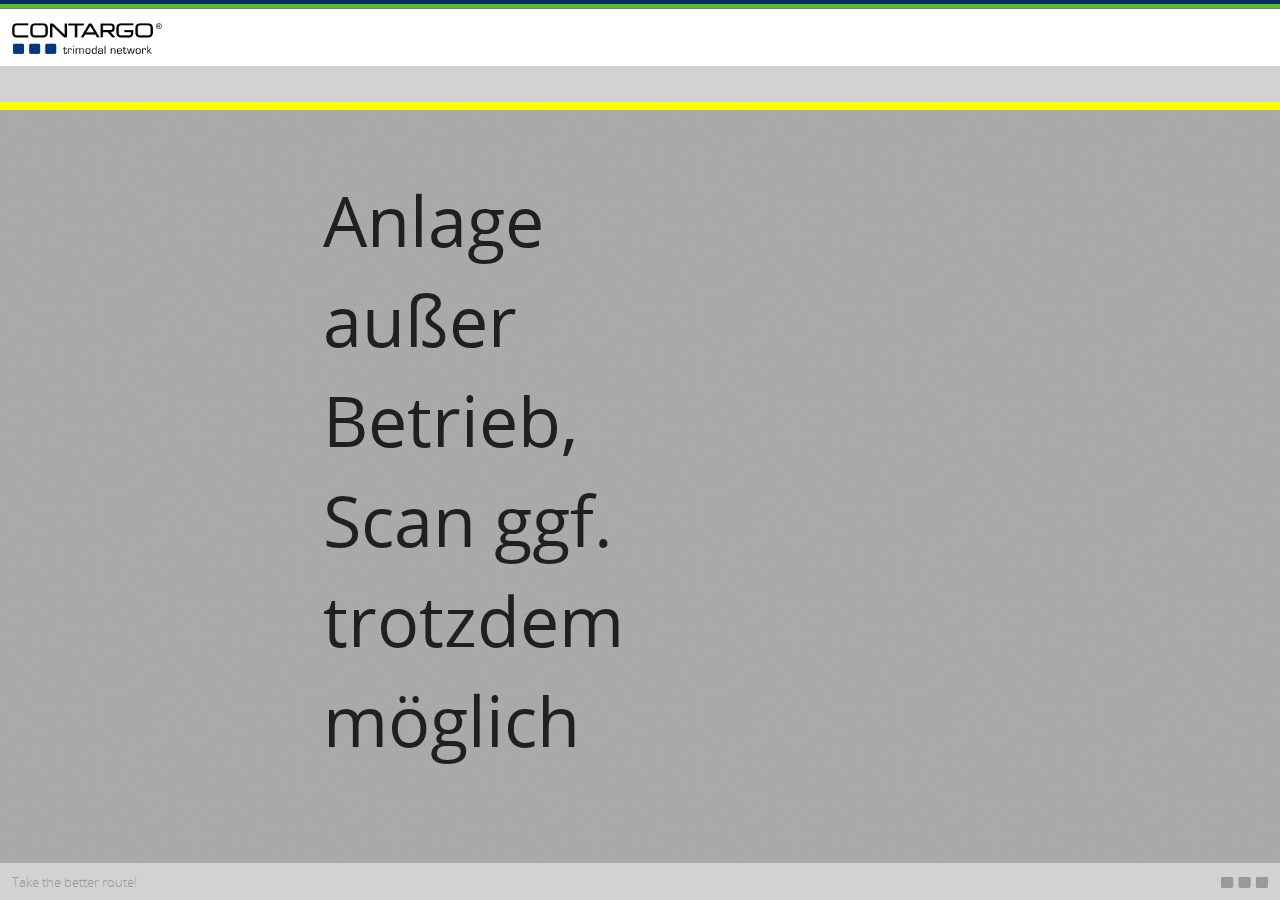
==== pkg/trafficlights/staticAssets/index.html @ 21bdbd54 "Initial" ====
<!DOCTYPE html>
<html class="ctgo-layout "><head>
    <meta http-equiv="content-type" content="text/html; charset=UTF-8">
    <meta charset="UTF-8">
    <meta http-equiv="x-ua-compatible" content="ie=edge">
    <meta name="viewport" content="width=device-width, initial-scale=1.0, user-scalable=no">
    <link rel="shortcut icon" type="image/x-icon" href="https://login.contargo.net/auth/resources/4.8.3.final/login/cola-prod/img/mycola-favicon.ico">
    <title>Contargo® COLA Traffic Lights</title>
    <style>html.ctgo-layout{height:100%}.ctgo-layout-body{display:table;width:100%;height:100%}.ctgo-layout-main{display:table-row;height:100%}.ctgo-layout-footer{display:table-row;height:1px}.ctgo-header{font-size:15px;background:#fff;-moz-box-shadow:inset 0 4px #002f5c,inset 0 8px #66b630,inset 0 9px rgba(59,92,36,.7);-webkit-box-shadow:inset 0 4px #002f5c,inset 0 8px #66b630,inset 0 9px rgba(59,92,36,.7);-o-box-shadow:inset 0 4px #002f5c,inset 0 8px #66b630,inset 0 9px rgba(59,92,36,.7);box-shadow:inset 0 4px #002f5c,inset 0 8px #66b630,inset 0 9px rgba(59,92,36,.7);padding-top:23px}.ctgo-header a{color:#00a7ce}.ctgo-header a:active,.ctgo-header a:hover{color:#07d0ff}.ctgo-logo{margin:0;padding:0;display:inline-block;width:150px;height:31px;color:transparent!important;text-decoration-color:transparent!important;background-image:url(files/ctgo-logo.png);text-indent:100%;white-space:nowrap;overflow:hidden}@media only screen and (-webkit-min-device-pixel-ratio:1.3),only screen and (min--moz-device-pixel-ratio:1.3),only screen and (-o-min-device-pixel-ratio:1.3 / 1),only screen and (min-resolution:125dpi),only screen and (min-resolution:1.3dppx){.ctgo-logo{background-image:url(/auth/resources/4.8.3.final/login/cola-prod/img/ctgo-logo_2x.png);background-size:150px 31px}}.ctgo-header>.ctgo-logo{margin-left:12px;margin-bottom:12px}.ctgo-subnav{color:#fff;background-color:#616163;display:none;margin:0;padding:0;height:36px;line-height:36px;font-size:13px}.ctgo-subnav.light{color:#000;background:#d2d2d3}.ctgo-subnav:after{content:"";display:table;clear:both}.ctgo-subnav .ctgo-nav--items{list-style:none;padding:0;margin:0}.ctgo-subnav .ctgo-nav--items>.ctgo-nav--item{line-height:36px;float:left;margin-right:8px;font-weight:300;text-transform:uppercase}.ctgo-subnav .ctgo-nav--items>.ctgo-nav--item.pull-right:first-child,.ctgo-subnav .ctgo-nav--items>.ctgo-nav--item:last-child{margin-right:0}.ctgo-subnav .ctgo-nav--items>.ctgo-nav--item.pull-right{margin-right:0;margin-left:8px}.ctgo-subnav .ctgo-nav--items>.ctgo-nav--item>a{padding:0 0 7.5px;color:rgba(255,255,255,.5);text-decoration:none}.ctgo-subnav .ctgo-nav--items>.ctgo-nav--item>a:focus,.ctgo-subnav .ctgo-nav--items>.ctgo-nav--item>a:hover{color:#fff}.ctgo-subnav .ctgo-nav--items>.ctgo-nav--item.is-active>a{font-size:14px;color:#fff;font-weight:600}.ctgo-subnav .ctgo-nav--items.pull-right{display:none}.ctgo-subnav.light .ctgo-nav--items>.ctgo-nav--item{font-weight:400}.ctgo-subnav.light .ctgo-nav--items>.ctgo-nav--item>a{color:rgba(0,0,0,.4)}.ctgo-subnav.light .ctgo-nav--items>.ctgo-nav--item.is-active>a,.ctgo-subnav.light .ctgo-nav--items>.ctgo-nav--item>a:focus,.ctgo-subnav.light .ctgo-nav--items>.ctgo-nav--item>a:hover{color:#000}@media (min-width:768px){.ctgo-subnav{display:block}}
    </style>
    <style>
        .wrapper {
            display: grid;
            grid-template-columns: repeat(4, 1fr);
            gap: 10px;
            grid-auto-rows: 200px;
            grid-template-areas:
    ". a a ."
    ". a a .";
        }
        .item {
            font-size: 70px;
            height: 40%;
            align-self: center;
            justify-self: center;
        }
        .indicator {
            height:1%;
            width: 100%;
            display:block;
            background-color: #4b4b4d;
        }
    </style>


</head>

<body class="ctgo-layout-body">

<header class="ctgo-header">
    <nav class="ctgo-nav">
        <div class="container-fluid">
            <a href="https://www.contargo.net/" class="ctgo-logo"><h1>Contargo ® <small>trimodal network</small></h1></a>
        </div>
    </nav>
</header>

<nav class="ctgo-subnav light">
    <div class="container">
    </div>
</nav>

<main class="ctgo-layout-main">
    <div class="indicator"></div>
    <div class="wrapper" >
        <div></div>
        <div class="item">
            <p class="text"></p>
            
        </div>
        <div class="item">
            <img src="stop.svg" height=50% id="symbol">
        </div>
    </div>


</main>

<footer class="ctgo-layout-footer">
    <div class="ctgo-footer light">
        <small>Take the better route!</small>
        <a href="#"><img src="files/ctgo-footer.svg"></a>
    </div>
</footer>

<link rel="stylesheet" href="files/contargo-open-sans.css" media="all" onload="if(media!='all')media='all'">
<link rel="stylesheet" href="files/contargo-bootstrap-theme-light.css">
<link rel="stylesheet" href="files/contargo-cola-starter.css">
<link rel="stylesheet" href="files/contargo-font-awesome.css" media="all" onload="if(media!='all')media='all'">

<link rel="stylesheet" href="files/style-v041.css">

<script src="files/jquery.js"></script>
<script src="files/bootstrap.js"></script>

<script src="files/script.js"></script>

<script>
    let online = true;
    let fsmState = 'idle';

    function timeOutToIdle(timeout) {
        setTimeout(() => {
            fsmState = 'idle';
            onEnterIdle();
        }, timeout * 1000);
    }

    function changeSymbol(newImage) {
        document.getElementById('symbol').src=newImage;
    }

    function setTextBackgroundAndSymbol(text, color, symbol) {
        $('.text').text(text);
        $('.indicator').css('background-color', color);
        changeSymbol(symbol);
    }
    
    function setTextBackgroundWithNoSymbol(text, color) {
        setTextBackgroundAndSymbol(text, color, '');
    }
    
    function onEnterError(errorMessage) {
        timeOutToIdle(7);
        switch(errorMessage) {
            case 'net.contargo.gatecontrol.validation.failure.maxnumberoftrucksreached':
                return setTextBackgroundAndSymbol('Terminal voll', 'orange', 'stau.svg');
            case 'net.contargo.gatecontrol.validation.failure.permissionnotfound':
                return setTextBackgroundAndSymbol('Zufahrtsberechtigung nicht gefunden', 'red', 'entry_forbidden.svg')
            case 'net.contargo.gatecontrol.validation.failure.handlingnotfinished':
                return setTextBackgroundAndSymbol('Warte auf Ausfahrtsgenehmigung, bitte versuchen sie es in wenigen Sekunden erneut', 'yellow', 'stop.svg');
            default:
                return setTextBackgroundAndSymbol('Unbekannter Fehler, bitte klingeln und Personal informieren!', 'red', 'stop.svg')
        }
    }

    function onEnterIdle() {
        setTextBackgroundWithNoSymbol('Bitte Zufahrtsberechtigung scannen', 'green');
    }

    function onEnterOk() {
        timeOutToIdle(7);
        setTextBackgroundAndSymbol('Zufahrt genehmigt. Schranke wird geöffnet...', 'lightGreen', 'einfahren.svg');
    }

    function fsm(data) {
        const event = data.FsmState;
        const errorMessage = data.ErrorMessage;
        switch(fsmState) {
            case 'idle':
                if(event === 'error') {
                    fsmState = 'error';
                    onEnterError(errorMessage);
                }
                if (event === 'gating') {
                    fsmState = 'ok';
                    onEnterOk();
                }
                break;
            case 'error':
                if(event === 'gating') {
                    fsmState = 'ok';
                    onEnterOk();
                }

                break;
            case 'ok':
                break;
        }
    }

    function enterRabbitOffline() {
        setTextBackgroundWithNoSymbol('Anlage ist außer Betrieb', 'red');
    } 
    
    function enterRabbitOnline() {
        onEnterIdle();
    }

    function enterTrafficLightOffline() {
        setTextBackgroundWithNoSymbol('Anlage außer Betrieb, Scan ggf. trotzdem möglich', 'yellow');
        online = false 
    }
    
    function enterTrafficLightOnline() {
        window.location.reload()
    }
    
    function connect(onMessageCb, connErrorCounter) {
        connErrorCounter = connErrorCounter || 0;
        websocketConnection = new WebSocket('ws://localhost:8080/echo');
        websocketConnection.onclose = () => {
            if(online) {
                enterTrafficLightOffline()
            }
            if (connErrorCounter < 10) {
                connErrorCounter++;
            }
            websocketConnection = null;
            setTimeout(() => {
                console.log('retry in ' + connErrorCounter);
                connect(onMessageCb, connErrorCounter);
            }, 1000 * connErrorCounter);
        };
        websocketConnection.onmessage = onMessageCb;
        websocketConnection.onerror = () => {
            websocketConnection.close();
        };
        websocketConnection.onopen = () => {
            if(!online) {
                enterTrafficLightOnline()
            }
            fsmState = 'idle';
            onEnterIdle();
        };
    }


    function recognizeMsg(data, onlineMessageCB, fsmCallback) {
        if(typeof data.IsOnline == 'boolean'){
            onlineMessageCB(data);
        } else {
            fsmCallback(data);
        }
    }
    
    function handleOnlineMsg(data) {
        if (data.IsOnline === true) {
            if (!online) {
                enterRabbitOnline();
                online = true;
            }
        } else if (data.IsOnline === false) {
            if (online) {
                enterRabbitOffline();
                online = false;
            }
        }
    }
    
    window.addEventListener('load', function () {
        connect(evt => {
            const data = JSON.parse(evt.data);
            recognizeMsg(data, data => handleOnlineMsg(data), data => fsm(data));
        });

    });
</script>




</body></html>
---- pkg/trafficlights/staticAssets/files/contargo-open-sans.css ----
@font-face{font-family:'Open Sans';src:url(../fonts/open-sans/light/opensans-light-webfont.eot);src:url(../fonts/open-sans/light/opensans-light-webfont.eot?#iefix) format("embedded-opentype"),url(../fonts/open-sans/light/opensans-light-webfont.woff) format("woff"),url(../fonts/open-sans/light/opensans-light-webfont.ttf) format("truetype"),url(../fonts/open-sans/light/opensans-light-webfont.svg#OpenSansLight) format("svg");font-weight:300;font-style:normal}@font-face{font-family:'Open Sans';src:url(../fonts/open-sans/light-italic/opensans-light-italic-webfont.eot);src:url(../fonts/open-sans/light-italic/opensans-light-italic-webfont.eot?#iefix) format("embedded-opentype"),url(../fonts/open-sans/light-italic/opensans-light-italic-webfont.woff) format("woff"),url(../fonts/open-sans/light-italic/opensans-light-italic-webfont.ttf) format("truetype"),url(../fonts/open-sans/light-italic/opensans-light-italic-webfont.svg#OpenSansLightItalic) format("svg");font-weight:300;font-style:italic}@font-face{font-family:'Open Sans';src:url(../fonts/open-sans/regular/opensans-regular-webfont.eot);src:url(../fonts/open-sans/regular/opensans-regular-webfont.eot?#iefix) format("embedded-opentype"),url(../fonts/open-sans/regular/opensans-regular-webfont.woff) format("woff"),url(../fonts/open-sans/regular/opensans-regular-webfont.ttf) format("truetype"),url(../fonts/open-sans/regular/opensans-regular-webfont.svg#OpenSansRegular) format("svg");font-weight:400;font-style:normal}@font-face{font-family:'Open Sans';src:url(../fonts/open-sans/italic/opensans-italic-webfont.eot);src:url(../fonts/open-sans/italic/opensans-italic-webfont.eot?#iefix) format("embedded-opentype"),url(../fonts/open-sans/italic/opensans-italic-webfont.woff) format("woff"),url(../fonts/open-sans/italic/opensans-italic-webfont.ttf) format("truetype"),url(../fonts/open-sans/italic/opensans-italic-webfont.svg#OpenSansItalic) format("svg");font-weight:400;font-style:italic}@font-face{font-family:'Open Sans';src:url(../fonts/open-sans/semibold/opensans-semibold-webfont.eot);src:url(../fonts/open-sans/semibold/opensans-semibold-webfont.eot?#iefix) format("embedded-opentype"),url(../fonts/open-sans/semibold/opensans-semibold-webfont.woff) format("woff"),url(../fonts/open-sans/semibold/opensans-semibold-webfont.ttf) format("truetype"),url(../fonts/open-sans/semibold/opensans-semibold-webfont.svg#OpenSansSemibold) format("svg");font-weight:600;font-style:normal}@font-face{font-family:'Open Sans';src:url(../fonts/open-sans/semibold-italic/opensans-semibold-italic-webfont.eot);src:url(../fonts/open-sans/semibold-italic/opensans-semibold-italic-webfont.eot?#iefix) format("embedded-opentype"),url(../fonts/open-sans/semibold-italic/opensans-semibold-italic-webfont.woff) format("woff"),url(../fonts/open-sans/semibold-italic/opensans-semibold-italic-webfont.ttf) format("truetype"),url(../fonts/open-sans/semibold-italic/opensans-semibold-italic-webfont.svg#OpenSansSemiboldItalic) format("svg");font-weight:600;font-style:italic}
---- pkg/trafficlights/staticAssets/files/contargo-cola-starter.css ----
@charset "UTF-8";[data-env=stage]{background:url(../img/env-stage.gif) right no-repeat #fff}[data-env=test]{background:url(../img/env-test.gif) right no-repeat #fff}.ctgo-search{float:left;display:block;clear:left;width:100%;height:24px;font-size:80%;margin-top:12px}.ctgo-search>.ctgo-search--l,.ctgo-search>.ctgo-search--r{display:table-cell;position:relative;z-index:1000;top:0;height:24px;line-height:24px}.ctgo-search>.ctgo-search--l>.ctgo-search--submit,.ctgo-search>.ctgo-search--l>.ctgo-search--text,.ctgo-search>.ctgo-search--r>.ctgo-search--submit,.ctgo-search>.ctgo-search--r>.ctgo-search--text{width:100%;border:none;margin:0;padding:0;-webkit-appearance:none;border-radius:0;z-index:1000}.ctgo-search>.ctgo-search--l{width:100%;border:1px solid #d9dadb;border-right:none}.ctgo-search>.ctgo-search--l>.ctgo-search--text{background:#fff;color:#231f20;padding-left:6px;font-weight:400;font-size:inherit;height:100%}.ctgo-search>.ctgo-search--l>.ctgo-search--text:active,.ctgo-search>.ctgo-search--l>.ctgo-search--text:focus{outline:0}.ctgo-search>.ctgo-search--r{min-width:36px;background:#66b630}.ctgo-search>.ctgo-search--r>.ctgo-search--submit{background:#66b630;color:#fff;line-height:24px;padding:0 .8em}.ctgo-search>.ctgo-search--results{display:none;background:#eff0f2;border:1px solid #d9dadb;border-top:1px solid #d9dadb;border-bottom:none;list-style:none;margin:0;padding:0;z-index:1000;width:100%;max-height:200px;overflow-y:scroll;position:relative;top:-1px;-moz-box-shadow:0 2px 1px rgba(0,0,0,.2);-webkit-box-shadow:0 2px 1px rgba(0,0,0,.2);-o-box-shadow:0 2px 1px rgba(0,0,0,.2);box-shadow:0 2px 1px rgba(0,0,0,.2);font-size:inherit;font-weight:400}.ctgo-search>.ctgo-search--results:hover{-moz-box-shadow:0 2px 1px rgba(0,0,0,.3);-webkit-box-shadow:0 2px 1px rgba(0,0,0,.3);-o-box-shadow:0 2px 1px rgba(0,0,0,.3);box-shadow:0 2px 1px rgba(0,0,0,.3)}.ctgo-search>.ctgo-search--results>.ctgo-search--info,.ctgo-search>.ctgo-search--results>.ctgo-search--result>a,.ctgo-search>.ctgo-search--results>.ctgo-search--spinner{font-weight:inherit;display:block;padding:4px 6px;margin-top:4px;margin-bottom:4px;color:#616163;white-space:nowrap}.ctgo-search>.ctgo-search--results>.ctgo-search--info:focus,.ctgo-search>.ctgo-search--results>.ctgo-search--info:hover,.ctgo-search>.ctgo-search--results>.ctgo-search--result>a:focus,.ctgo-search>.ctgo-search--results>.ctgo-search--result>a:hover,.ctgo-search>.ctgo-search--results>.ctgo-search--spinner:focus,.ctgo-search>.ctgo-search--results>.ctgo-search--spinner:hover{background-color:#d9dadb;color:#4b4b4d;text-decoration:none}.ctgo-search>.ctgo-search--results>.ctgo-search--info>.ctgo-search--description,.ctgo-search>.ctgo-search--results>.ctgo-search--result>a>.ctgo-search--description,.ctgo-search>.ctgo-search--results>.ctgo-search--spinner>.ctgo-search--description{margin:0 6px;font-size:90%;color:rgba(97,97,99,.4)}.ctgo-search>.ctgo-search--results>.ctgo-search--info>.ctgo-search--highlight,.ctgo-search>.ctgo-search--results>.ctgo-search--result>a>.ctgo-search--highlight,.ctgo-search>.ctgo-search--results>.ctgo-search--spinner>.ctgo-search--highlight{color:#4b4b4d;background-color:#fff379;font-style:normal}.ctgo-search>.ctgo-search--results>[class*=ctgo-search--type-]>a{padding-right:60px;overflow:hidden;text-overflow:ellipsis;background-repeat:no-repeat;background-position:right;background-size:contain}.ctgo-search>.ctgo-search--results>[class*=ctgo-search--type-].ctgo-search--type-container>a{background-image:url(../img/ctgo-icon-container.svg)}.ctgo-search>.ctgo-search--results:empty{border:none;overflow:none;display:none!important}.ctgo-search.is-showing-results>.ctgo-search--results{display:block!important}.ctgo-search.is-showing-results>.ctgo-search--underlay{background:0 0;position:fixed;top:0;left:0;width:100%;height:100%;z-index:999}@media (min-width:540px){.ctgo-search,.ctgo-search>.ctgo-search--results{font-size:90%}.ctgo-search{clear:none;display:inline-block;width:240px;height:28px;margin-top:0}.ctgo-search>.ctgo-search--l,.ctgo-search>.ctgo-search--r{height:28px;line-height:28px}.ctgo-search>.ctgo-search--l>.ctgo-search--text{padding-left:12px}.ctgo-search>.ctgo-search--r{min-width:48px}.ctgo-search>.ctgo-search--r>.ctgo-search--submit{padding:0 1.1em}}@media (min-width:768px){.ctgo-search{width:290px}.ctgo-search>.ctgo-search--results{font-size:inherit}}@media (min-width:996px){.ctgo-search{width:420px}}@media (min-width:1200px){.ctgo-search{width:500px}}.ctgo-nav{font-weight:300;padding-bottom:12px}.ctgo-nav:after{content:"";display:table;clear:both}.ctgo-nav.container-fluid>#ctgo-nav--overlay,.ctgo-nav.container>#ctgo-nav--overlay,.ctgo-nav>.container-fluid>#ctgo-nav--overlay,.ctgo-nav>.container>#ctgo-nav--overlay{display:none;position:fixed;top:0;left:0;width:100%;height:100%;z-index:9998;background:0 0}.ctgo-nav.container-fluid>#ctgo-nav--overlay.in,.ctgo-nav.container>#ctgo-nav--overlay.in,.ctgo-nav>.container-fluid>#ctgo-nav--overlay.in,.ctgo-nav>.container>#ctgo-nav--overlay.in{display:block}.ctgo-nav.container-fluid>#ctgo-nav--panel,.ctgo-nav.container>#ctgo-nav--panel,.ctgo-nav>.container-fluid>#ctgo-nav--panel,.ctgo-nav>.container>#ctgo-nav--panel{-webkit-transition:width .36s ease;-moz-transition:width .36s ease;transition:width .36s ease;margin:0;padding:0;display:block;overflow:hidden;overflow-x:visible;background:#eff0f2;border:none;position:fixed;top:0;right:0;width:0;height:100%;z-index:9999;list-style:none}.ctgo-nav.container-fluid>#ctgo-nav--panel>.ctgo-nav--item,.ctgo-nav.container>#ctgo-nav--panel>.ctgo-nav--item,.ctgo-nav>.container-fluid>#ctgo-nav--panel>.ctgo-nav--item,.ctgo-nav>.container>#ctgo-nav--panel>.ctgo-nav--item{background:#fff;border-bottom:1px solid #eff0f2}.ctgo-nav.container-fluid>#ctgo-nav--panel>.ctgo-nav--item:last-child,.ctgo-nav.container>#ctgo-nav--panel>.ctgo-nav--item:last-child,.ctgo-nav>.container-fluid>#ctgo-nav--panel>.ctgo-nav--item:last-child,.ctgo-nav>.container>#ctgo-nav--panel>.ctgo-nav--item:last-child{border-bottom-color:#e9ebed}.ctgo-nav.container-fluid>#ctgo-nav--panel>.ctgo-nav--item .fa.fa-user,.ctgo-nav.container>#ctgo-nav--panel>.ctgo-nav--item .fa.fa-user,.ctgo-nav>.container-fluid>#ctgo-nav--panel>.ctgo-nav--item .fa.fa-user,.ctgo-nav>.container>#ctgo-nav--panel>.ctgo-nav--item .fa.fa-user{margin-right:1ex}.ctgo-nav.container-fluid>#ctgo-nav--panel>.ctgo-nav--item>a,.ctgo-nav.container>#ctgo-nav--panel>.ctgo-nav--item>a,.ctgo-nav>.container-fluid>#ctgo-nav--panel>.ctgo-nav--item>a,.ctgo-nav>.container>#ctgo-nav--panel>.ctgo-nav--item>a{display:block;padding:8px 12px}.ctgo-nav.container-fluid>#ctgo-nav--panel>.ctgo-nav--item>a a,.ctgo-nav.container>#ctgo-nav--panel>.ctgo-nav--item>a a,.ctgo-nav>.container-fluid>#ctgo-nav--panel>.ctgo-nav--item>a a,.ctgo-nav>.container>#ctgo-nav--panel>.ctgo-nav--item>a a{color:#00a7ce}.ctgo-nav.container-fluid>#ctgo-nav--panel>.ctgo-nav--item>a a:active,.ctgo-nav.container-fluid>#ctgo-nav--panel>.ctgo-nav--item>a a:hover,.ctgo-nav.container>#ctgo-nav--panel>.ctgo-nav--item>a a:active,.ctgo-nav.container>#ctgo-nav--panel>.ctgo-nav--item>a a:hover,.ctgo-nav>.container-fluid>#ctgo-nav--panel>.ctgo-nav--item>a a:active,.ctgo-nav>.container-fluid>#ctgo-nav--panel>.ctgo-nav--item>a a:hover,.ctgo-nav>.container>#ctgo-nav--panel>.ctgo-nav--item>a a:active,.ctgo-nav>.container>#ctgo-nav--panel>.ctgo-nav--item>a a:hover{color:#07d0ff}.ctgo-nav.container-fluid>#ctgo-nav--panel.in,.ctgo-nav.container>#ctgo-nav--panel.in,.ctgo-nav>.container-fluid>#ctgo-nav--panel.in,.ctgo-nav>.container>#ctgo-nav--panel.in{overflow-y:auto;width:30ex;border-left:1px solid #98999b;box-shadow:-2px 0 2px rgba(0,0,0,.1)}.ctgo-nav.container-fluid>#ctgo-nav--panel.in .dropdown,.ctgo-nav.container>#ctgo-nav--panel.in .dropdown,.ctgo-nav>.container-fluid>#ctgo-nav--panel.in .dropdown,.ctgo-nav>.container>#ctgo-nav--panel.in .dropdown{display:none}.ctgo-nav.container-fluid>.ctgo-logo,.ctgo-nav.container>.ctgo-logo,.ctgo-nav>.container-fluid>.ctgo-logo,.ctgo-nav>.container>.ctgo-logo{float:left;margin-right:12px}.ctgo-nav.container-fluid>.ctgo-nav--items,.ctgo-nav.container>.ctgo-nav--items,.ctgo-nav>.container-fluid>.ctgo-nav--items,.ctgo-nav>.container>.ctgo-nav--items{position:absolute;right:12px;list-style:none;padding:0;margin:0}.ctgo-nav.container-fluid>.ctgo-nav--items>.ctgo-nav--item,.ctgo-nav.container>.ctgo-nav--items>.ctgo-nav--item,.ctgo-nav>.container-fluid>.ctgo-nav--items>.ctgo-nav--item,.ctgo-nav>.container>.ctgo-nav--items>.ctgo-nav--item{line-height:31px;float:left;margin-right:8px;display:none}.ctgo-nav.container-fluid>.ctgo-nav--items>.ctgo-nav--item.pull-right:first-child,.ctgo-nav.container-fluid>.ctgo-nav--items>.ctgo-nav--item:last-child,.ctgo-nav.container>.ctgo-nav--items>.ctgo-nav--item.pull-right:first-child,.ctgo-nav.container>.ctgo-nav--items>.ctgo-nav--item:last-child,.ctgo-nav>.container-fluid>.ctgo-nav--items>.ctgo-nav--item.pull-right:first-child,.ctgo-nav>.container-fluid>.ctgo-nav--items>.ctgo-nav--item:last-child,.ctgo-nav>.container>.ctgo-nav--items>.ctgo-nav--item.pull-right:first-child,.ctgo-nav>.container>.ctgo-nav--items>.ctgo-nav--item:last-child{margin-right:0}.ctgo-nav.container-fluid>.ctgo-nav--items>.ctgo-nav--item.pull-right,.ctgo-nav.container>.ctgo-nav--items>.ctgo-nav--item.pull-right,.ctgo-nav>.container-fluid>.ctgo-nav--items>.ctgo-nav--item.pull-right,.ctgo-nav>.container>.ctgo-nav--items>.ctgo-nav--item.pull-right{margin-right:0;margin-left:8px}.ctgo-nav.container-fluid>.ctgo-nav--items>.ctgo-nav--item>a,.ctgo-nav.container>.ctgo-nav--items>.ctgo-nav--item>a,.ctgo-nav>.container-fluid>.ctgo-nav--items>.ctgo-nav--item>a,.ctgo-nav>.container>.ctgo-nav--items>.ctgo-nav--item>a{padding:0 0 4px}.ctgo-nav.container-fluid>.ctgo-nav--items>.ctgo-nav--toggle,.ctgo-nav.container>.ctgo-nav--items>.ctgo-nav--toggle,.ctgo-nav>.container-fluid>.ctgo-nav--items>.ctgo-nav--toggle,.ctgo-nav>.container>.ctgo-nav--items>.ctgo-nav--toggle{cursor:pointer;color:#002f5c;float:right;padding:8px 12px;margin:-5px 0;border:1px solid #c4d7e9;background:#f8fafc;border-radius:2px}.ctgo-nav.container-fluid>.ctgo-nav--items>.ctgo-nav--item>a,.ctgo-nav.container>.ctgo-nav--items>.ctgo-nav--item>a,.ctgo-nav>.container-fluid>.ctgo-nav--items>.ctgo-nav--item>a,.ctgo-nav>.container>.ctgo-nav--items>.ctgo-nav--item>a{color:#231f20}.ctgo-nav.container-fluid>.ctgo-nav--items>.ctgo-nav--item>a:focus,.ctgo-nav.container-fluid>.ctgo-nav--items>.ctgo-nav--item>a:hover,.ctgo-nav.container>.ctgo-nav--items>.ctgo-nav--item>a:focus,.ctgo-nav.container>.ctgo-nav--items>.ctgo-nav--item>a:hover,.ctgo-nav>.container-fluid>.ctgo-nav--items>.ctgo-nav--item>a:focus,.ctgo-nav>.container-fluid>.ctgo-nav--items>.ctgo-nav--item>a:hover,.ctgo-nav>.container>.ctgo-nav--items>.ctgo-nav--item>a:focus,.ctgo-nav>.container>.ctgo-nav--items>.ctgo-nav--item>a:hover{color:#00a7ce;text-decoration:none}.ctgo-nav.container-fluid>.ctgo-nav--items>.ctgo-nav--item.is-active>a,.ctgo-nav.container>.ctgo-nav--items>.ctgo-nav--item.is-active>a,.ctgo-nav>.container-fluid>.ctgo-nav--items>.ctgo-nav--item.is-active>a,.ctgo-nav>.container>.ctgo-nav--items>.ctgo-nav--item.is-active>a{color:#00a7ce}@media (min-width:768px){.ctgo-nav.container-fluid>.ctgo-nav--items>.ctgo-nav--toggle,.ctgo-nav.container>.ctgo-nav--items>.ctgo-nav--toggle,.ctgo-nav>.container-fluid>.ctgo-nav--items>.ctgo-nav--toggle,.ctgo-nav>.container>.ctgo-nav--items>.ctgo-nav--toggle{display:none}.ctgo-nav.container-fluid>.ctgo-nav--items>.ctgo-nav--item,.ctgo-nav.container>.ctgo-nav--items>.ctgo-nav--item,.ctgo-nav>.container-fluid>.ctgo-nav--items>.ctgo-nav--item,.ctgo-nav>.container>.ctgo-nav--items>.ctgo-nav--item{display:inline-block}}.ctgo-appdrawer{display:block;float:left;position:relative;cursor:pointer;margin:-5px 0;overflow:hidden}.ctgo-appdrawer::after{display:inline-block;font:normal normal normal 14px/1 FontAwesome;text-rendering:auto;-webkit-font-smoothing:antialiased;-moz-osx-font-smoothing:grayscale;font-size:1.33333333em;line-height:.75em;vertical-align:-15%;content:"\f0d7";color:#002f5c;position:absolute;right:4px;bottom:1px;text-shadow:-2px -2px 0 #fff,2px -2px 0 #fff,-2px 2px 0 #fff,2px 2px 0 #fff}.ctgo-appdrawer:hover:after{color:#66b630}.ctgo-appdrawer>.ctgo-appdrawer--toggle{display:inline-block;visibility:hidden;width:43px;height:39px;padding:4px 7px;color:#002f5c;background:50% 50% no-repeat #f8fafc;background-size:contain;border:1px solid #c4d7e9;border-radius:2px;cursor:pointer}.ctgo-appdrawer>.ctgo-appdrawer--toggle.is-missing{background-image:url(../img/ctgo-appdrawer-default-icon-v070.svg);background-size:100% auto}.ctgo-appdrawer>.ctgo-appdrawer--toggle:hover{color:#66b630}@media (min-width:540px){.ctgo-appdrawer{margin:-4px 12px}.ctgo-appdrawer>.ctgo-appdrawer--toggle{width:42px;height:38px;background-color:transparent!important;border:none}}.ctgo-appdrawer.is-showing{position:inherit!important}.ctgo-appdrawer>.ctgo-appdrawer--apps{display:block;width:100%;height:100%;margin:0;padding:36px;position:fixed;left:0;right:0;top:0;bottom:0;z-index:2345;transform:translateY(-100%);background:url(../img/ctgo-appdrawer-bg-dark.png) 50% 50%;background-size:cover;text-align:center;overflow-y:scroll}.ctgo-appdrawer>.ctgo-appdrawer--apps:after{display:block;position:absolute;top:8px;left:12px;content:'\00D7';margin:0;padding:0;font-size:150%;cursor:pointer;color:#fff;font-weight:300}@media (min-width:600px){.ctgo-appdrawer>.ctgo-appdrawer--apps:after{top:6px;font-size:200%}}@media (min-width:900px){.ctgo-appdrawer>.ctgo-appdrawer--apps:after{top:0;font-size:300%}}.ctgo-appdrawer>.ctgo-appdrawer--apps>.ctgo-appdrawer--appitem{display:inline-block;margin:12px;width:48px;height:48px;background-image:-webkit-linear-gradient(#fff 75%,#e1e1e1);background-image:linear-gradient(#fff 75%,#e1e1e1);border-radius:4px;transform:scale(0);font-size:70%;text-decoration:none;text-align:inherit}.ctgo-appdrawer>.ctgo-appdrawer--apps>.ctgo-appdrawer--appitem>.ctgo-appdrawer--icon{display:block;width:inherit;height:inherit;margin:0 auto 4px;background:url(../img/ctgo-appdrawer-default-icon-v070.svg) center no-repeat;background-size:contain;box-shadow:0 2px 5px rgba(0,0,0,.4)}.ctgo-appdrawer>.ctgo-appdrawer--apps>.ctgo-appdrawer--appitem>.ctgo-appdrawer--name{display:none;font-weight:600;color:#fff;text-shadow:0 1px 1px #58585a;white-space:nowrap;overflow:hidden;text-overflow:ellipsis}.ctgo-appdrawer>.ctgo-appdrawer--apps>.ctgo-appdrawer--appitem:active>.ctgo-appdrawer--icon,.ctgo-appdrawer>.ctgo-appdrawer--apps>.ctgo-appdrawer--appitem:focus>.ctgo-appdrawer--icon,.ctgo-appdrawer>.ctgo-appdrawer--apps>.ctgo-appdrawer--appitem:hover>.ctgo-appdrawer--icon{box-shadow:1px 0 20px #fff}.ctgo-appdrawer>.ctgo-appdrawer--apps>.ctgo-appdrawer--appitem.ctgo-appdrawer--current{box-shadow:0 0 2px 8px rgba(0,47,92,.5)}.ctgo-appdrawer>.ctgo-appdrawer--apps.is-showing{transform:translateY(0)}.ctgo-appdrawer>.ctgo-appdrawer--apps.is-showing>.ctgo-appdrawer--appitem{transform:scale(1)}@media (min-width:375px){.ctgo-appdrawer>.ctgo-appdrawer--apps>.ctgo-appdrawer--appitem{width:60px;height:60px}}@media (min-width:425px){.ctgo-appdrawer>.ctgo-appdrawer--apps{padding:48px}.ctgo-appdrawer>.ctgo-appdrawer--apps>.ctgo-appdrawer--appitem{margin:18px;width:72px;height:72px}.ctgo-appdrawer>.ctgo-appdrawer--apps>.ctgo-appdrawer--appitem>.ctgo-appdrawer--name{display:block}}@media (min-width:512px){.ctgo-appdrawer>.ctgo-appdrawer--apps{padding:60px}.ctgo-appdrawer>.ctgo-appdrawer--apps>.ctgo-appdrawer--appitem{width:84px;height:84px}}@media (min-width:600px){.ctgo-appdrawer>.ctgo-appdrawer--apps{padding:60px 33.6px}.ctgo-appdrawer>.ctgo-appdrawer--apps>.ctgo-appdrawer--appitem{margin:24px;width:96px;height:96px}}@media (min-width:650px){.ctgo-appdrawer>.ctgo-appdrawer--apps{padding:60px 36px}.ctgo-appdrawer>.ctgo-appdrawer--apps>.ctgo-appdrawer--appitem{margin:24px;width:108px;height:108px}}@media (min-width:700px){.ctgo-appdrawer>.ctgo-appdrawer--apps{padding:60px 72px}.ctgo-appdrawer>.ctgo-appdrawer--apps>.ctgo-appdrawer--appitem{margin:24px;width:114px;height:114px}}@media (min-width:800px){.ctgo-appdrawer>.ctgo-appdrawer--apps{padding:72px 84px}.ctgo-appdrawer>.ctgo-appdrawer--apps>.ctgo-appdrawer--appitem{width:120px;height:120px}}@media (min-width:850px){.ctgo-appdrawer>.ctgo-appdrawer--apps{padding:72px 96px}.ctgo-appdrawer>.ctgo-appdrawer--apps>.ctgo-appdrawer--appitem{width:126px;height:126px}}@media (min-width:900px){.ctgo-appdrawer>.ctgo-appdrawer--apps{padding:84px 96px}.ctgo-appdrawer>.ctgo-appdrawer--apps>.ctgo-appdrawer--appitem{width:132px;height:132px}}@media (min-width:1024px){.ctgo-appdrawer>.ctgo-appdrawer--apps{padding:84px 7%}.ctgo-appdrawer>.ctgo-appdrawer--apps>.ctgo-appdrawer--appitem{width:144px;height:144px}}@media (min-width:1120px){.ctgo-appdrawer>.ctgo-appdrawer--apps{padding:84px 10%}}@media (min-width:1200px){.ctgo-appdrawer>.ctgo-appdrawer--apps{padding:84px 15%}}@media (min-width:2560px){.ctgo-appdrawer>.ctgo-appdrawer--apps{padding:84px 21%}}.ctgo-appdrawer.animated>.ctgo-appdrawer--apps{-webkit-transition:-webkit-transform .36s ease;-moz-transition:-moz-transform .36s ease;transition:transform .36s ease}.ctgo-appdrawer.animated>.ctgo-appdrawer--apps>.ctgo-appdrawer--appitem{-webkit-transition:-webkit-transform .6s ease;-moz-transition:-moz-transform .6s ease;transition:transform .6s ease}.ctgo-avatar{display:inline-block;background-color:#d9dadb;background-image:-webkit-linear-gradient(#d9dadb,#c9cbcc);background-image:linear-gradient(#d9dadb,#c9cbcc);background-position:50% 50% no-repeat;width:72px;height:72px;border:2px solid #fff;-moz-border-radius:50%;-webkit-border-radius:50%;-o-border-radius:50%;border-radius:50%;-moz-box-shadow:0 1px 1px rgba(0,0,0,.2);-webkit-box-shadow:0 1px 1px rgba(0,0,0,.2);-o-box-shadow:0 1px 1px rgba(0,0,0,.2);box-shadow:0 1px 1px rgba(0,0,0,.2)}.ctgo-avatar>.ctgo-avatar--content{display:none;width:100%;text-align:center;vertical-align:middle;color:#fff;height:72px;line-height:67px;font-size:150%;font-weight:300}.ctgo-avatar:hover{-moz-box-shadow:0 1px 1px rgba(0,0,0,.3);-webkit-box-shadow:0 1px 1px rgba(0,0,0,.3);-o-box-shadow:0 1px 1px rgba(0,0,0,.3);box-shadow:0 1px 1px rgba(0,0,0,.3)}.ctgo-avatar.ctgo-avatar--missing>.ctgo-avatar--content{display:inline-block}.ctgo-avatar.mini{width:30px;height:30px;border:1px solid #fff;-moz-border-radius:50%;-webkit-border-radius:50%;-o-border-radius:50%;border-radius:50%;-moz-box-shadow:0 1px 1px rgba(0,0,0,.2);-webkit-box-shadow:0 1px 1px rgba(0,0,0,.2);-o-box-shadow:0 1px 1px rgba(0,0,0,.2);box-shadow:0 1px 1px rgba(0,0,0,.2)}.ctgo-avatar.mini:hover{-moz-box-shadow:0 1px 1px rgba(0,0,0,.3);-webkit-box-shadow:0 1px 1px rgba(0,0,0,.3);-o-box-shadow:0 1px 1px rgba(0,0,0,.3);box-shadow:0 1px 1px rgba(0,0,0,.3)}.ctgo-avatar.mini>.ctgo-avatar--content{height:30px;line-height:28px;font-size:65%;font-weight:400}.ctgo-avatar.small{width:48px;height:48px;border:1px solid #fff;-moz-border-radius:50%;-webkit-border-radius:50%;-o-border-radius:50%;border-radius:50%;-moz-box-shadow:0 1px 1px rgba(0,0,0,.2);-webkit-box-shadow:0 1px 1px rgba(0,0,0,.2);-o-box-shadow:0 1px 1px rgba(0,0,0,.2);box-shadow:0 1px 1px rgba(0,0,0,.2)}.ctgo-avatar.small:hover{-moz-box-shadow:0 1px 1px rgba(0,0,0,.3);-webkit-box-shadow:0 1px 1px rgba(0,0,0,.3);-o-box-shadow:0 1px 1px rgba(0,0,0,.3);box-shadow:0 1px 1px rgba(0,0,0,.3)}.ctgo-avatar.small>.ctgo-avatar--content{height:48px;line-height:45px;font-size:93%;font-weight:400}.ctgo-avatar.large{width:96px;height:96px;border:2px solid #fff;-moz-border-radius:50%;-webkit-border-radius:50%;-o-border-radius:50%;border-radius:50%;-moz-box-shadow:0 2px 1px rgba(0,0,0,.2);-webkit-box-shadow:0 2px 1px rgba(0,0,0,.2);-o-box-shadow:0 2px 1px rgba(0,0,0,.2);box-shadow:0 2px 1px rgba(0,0,0,.2)}.ctgo-avatar.large:hover{-moz-box-shadow:0 2px 1px rgba(0,0,0,.3);-webkit-box-shadow:0 2px 1px rgba(0,0,0,.3);-o-box-shadow:0 2px 1px rgba(0,0,0,.3);box-shadow:0 2px 1px rgba(0,0,0,.3)}.ctgo-avatar.large>.ctgo-avatar--content{height:96px;line-height:90px;font-size:204%;font-weight:300}.ctgo-avatar.is-unknown{background-image:url(../img/ctgo-avatar.svg),-webkit-linear-gradient(#d9dadb,#c9cbcc);background-image:url(../img/ctgo-avatar.svg),linear-gradient(#d9dadb,#c9cbcc);background-size:cover}.ctgo-avatar.is-unknown>.ctgo-avatar--content{display:none}.ctgo-nav .ctgo-avatar{width:60px;height:60px;margin:-23px 0}.ctgo-nav .ctgo-avatar>.ctgo-avatar--content{height:61px;line-height:53px}.ctgo-subnav .ctgo-now{display:none;font-size:88%;color:#eff0f2}.ctgo-subnav.light .ctgo-now{color:#7c6e72}@media (min-width:768px){.ctgo-subnav .container .ctgo-now{display:inline-block;position:absolute;right:12px}.ctgo-subnav .container-fluid .ctgo-now{float:right;display:inline-block}}.ctgo-footer{color:#98999b;background-color:#616163;display:block;font-weight:300;padding:8px 12px}.ctgo-footer.light{background-color:#d2d2d3}.ctgo-footer>a{float:right;margin:0;padding:0}@media (max-width:480px){.ctgo-footer{font-size:x-small;padding:6px 12px 4px}.ctgo-gridoverlay>.ctgo-gridoverlay--cell{width:100%}.ctgo-gridoverlay>.ctgo-gridoverlay--cell:nth-child(1n+1){clear:both}}@media (max-width:768px){.ctgo-footer{padding:6px 12px}}.ctgo-cola-user .ctgo-cola-user--name{font-size:77%;vertical-align:top;font-weight:400;display:none}.ctgo-gridoverlay-wrapper{background:rgba(255,255,255,.8);position:fixed;left:0;right:0;top:0;bottom:0;z-index:1567;overflow-y:scroll;-webkit-overflow-scrolling:touch;padding:12px}@media (min-width:480px){.ctgo-gridoverlay-wrapper{padding-top:24px;padding-bottom:24px}}@media (min-width:768px){.ctgo-cola-user .ctgo-cola-user--name.short{display:inline-block}.ctgo-gridoverlay-wrapper{padding-top:36px;padding-bottom:36px}}@media (min-width:996px){.ctgo-cola-user .ctgo-cola-user--name.short{display:none}.ctgo-cola-user .ctgo-cola-user--name.full{display:inline-block}.ctgo-gridoverlay-wrapper{padding-top:48px;padding-bottom:48px}}@media (min-width:1200px){.ctgo-gridoverlay-wrapper{padding-top:60px;padding-bottom:60px}}.ctgo-gridoverlay-wrapper>.ctgo-gridoverlay-footer,.ctgo-gridoverlay-wrapper>.ctgo-gridoverlay-header{margin:0 auto;display:block;background:#fff;padding:0 6px}.ctgo-gridoverlay-wrapper>.ctgo-gridoverlay-footer:after,.ctgo-gridoverlay-wrapper>.ctgo-gridoverlay-header:after,.ctgo-gridoverlay:after{content:"";display:table;clear:both}@media (min-width:768px){.ctgo-gridoverlay-wrapper>.ctgo-gridoverlay-footer,.ctgo-gridoverlay-wrapper>.ctgo-gridoverlay-header{padding:3px 8px}}@media (min-width:996px){.ctgo-gridoverlay-wrapper>.ctgo-gridoverlay-footer,.ctgo-gridoverlay-wrapper>.ctgo-gridoverlay-header{padding:0 12px}}@media (min-width:1200px){.ctgo-gridoverlay-wrapper>.ctgo-gridoverlay-footer,.ctgo-gridoverlay-wrapper>.ctgo-gridoverlay-header{padding:0 16px}}.ctgo-gridoverlay{padding:0;margin:0 auto;list-style:none;background:#fff}.ctgo-gridoverlay>.ctgo-gridoverlay--cell{float:left}@media (max-width:480px) and (max-width:767px){.ctgo-gridoverlay>.ctgo-gridoverlay--cell{padding:3px}.ctgo-gridoverlay>.ctgo-gridoverlay--cell:nth-child(1n+0){padding-right:6px}.ctgo-gridoverlay>.ctgo-gridoverlay--cell:nth-child(1n+1){padding-left:6px}}@media (max-width:480px) and (min-width:768px){.ctgo-gridoverlay>.ctgo-gridoverlay--cell{padding:4px}.ctgo-gridoverlay>.ctgo-gridoverlay--cell:nth-child(1n+0){padding-right:8px}.ctgo-gridoverlay>.ctgo-gridoverlay--cell:nth-child(1n+1){padding-left:8px}}@media (max-width:480px) and (min-width:996px){.ctgo-gridoverlay>.ctgo-gridoverlay--cell{padding:6px}.ctgo-gridoverlay>.ctgo-gridoverlay--cell:nth-child(1n+0){padding-right:12px}.ctgo-gridoverlay>.ctgo-gridoverlay--cell:nth-child(1n+1){padding-left:12px}}@media (max-width:480px) and (min-width:1200px){.ctgo-gridoverlay>.ctgo-gridoverlay--cell{padding:8px}.ctgo-gridoverlay>.ctgo-gridoverlay--cell:nth-child(1n+0){padding-right:16px}.ctgo-gridoverlay>.ctgo-gridoverlay--cell:nth-child(1n+1){padding-left:16px}}@media (min-width:481px) and (max-width:920px){.ctgo-gridoverlay>.ctgo-gridoverlay--cell{width:49.99%}.ctgo-gridoverlay>.ctgo-gridoverlay--cell:nth-child(2n+1){clear:both}}@media (min-width:481px) and (max-width:920px) and (max-width:767px){.ctgo-gridoverlay>.ctgo-gridoverlay--cell{padding:3px}.ctgo-gridoverlay>.ctgo-gridoverlay--cell:nth-child(2n+0){padding-right:6px}.ctgo-gridoverlay>.ctgo-gridoverlay--cell:nth-child(2n+1){padding-left:6px}}@media (min-width:481px) and (max-width:920px) and (min-width:768px){.ctgo-gridoverlay>.ctgo-gridoverlay--cell{padding:4px}.ctgo-gridoverlay>.ctgo-gridoverlay--cell:nth-child(2n+0){padding-right:8px}.ctgo-gridoverlay>.ctgo-gridoverlay--cell:nth-child(2n+1){padding-left:8px}}@media (min-width:481px) and (max-width:920px) and (min-width:996px){.ctgo-gridoverlay>.ctgo-gridoverlay--cell{padding:6px}.ctgo-gridoverlay>.ctgo-gridoverlay--cell:nth-child(2n+0){padding-right:12px}.ctgo-gridoverlay>.ctgo-gridoverlay--cell:nth-child(2n+1){padding-left:12px}}@media (min-width:481px) and (max-width:920px) and (min-width:1200px){.ctgo-gridoverlay>.ctgo-gridoverlay--cell{padding:8px}.ctgo-gridoverlay>.ctgo-gridoverlay--cell:nth-child(2n+0){padding-right:16px}.ctgo-gridoverlay>.ctgo-gridoverlay--cell:nth-child(2n+1){padding-left:16px}}@media (min-width:921px) and (max-width:1300px){.ctgo-gridoverlay>.ctgo-gridoverlay--cell{width:33.33%}.ctgo-gridoverlay>.ctgo-gridoverlay--cell:nth-child(3n+1){clear:both}}@media (min-width:921px) and (max-width:1300px) and (max-width:767px){.ctgo-gridoverlay>.ctgo-gridoverlay--cell{padding:3px}.ctgo-gridoverlay>.ctgo-gridoverlay--cell:nth-child(3n+0){padding-right:6px}.ctgo-gridoverlay>.ctgo-gridoverlay--cell:nth-child(3n+1){padding-left:6px}}@media (min-width:921px) and (max-width:1300px) and (min-width:768px){.ctgo-gridoverlay>.ctgo-gridoverlay--cell{padding:4px}.ctgo-gridoverlay>.ctgo-gridoverlay--cell:nth-child(3n+0){padding-right:8px}.ctgo-gridoverlay>.ctgo-gridoverlay--cell:nth-child(3n+1){padding-left:8px}}@media (min-width:921px) and (max-width:1300px) and (min-width:996px){.ctgo-gridoverlay>.ctgo-gridoverlay--cell{padding:6px}.ctgo-gridoverlay>.ctgo-gridoverlay--cell:nth-child(3n+0){padding-right:12px}.ctgo-gridoverlay>.ctgo-gridoverlay--cell:nth-child(3n+1){padding-left:12px}}@media (min-width:921px) and (max-width:1300px) and (min-width:1200px){.ctgo-gridoverlay>.ctgo-gridoverlay--cell{padding:8px}.ctgo-gridoverlay>.ctgo-gridoverlay--cell:nth-child(3n+0){padding-right:16px}.ctgo-gridoverlay>.ctgo-gridoverlay--cell:nth-child(3n+1){padding-left:16px}}@media (min-width:1301px) and (max-width:1500px){.ctgo-gridoverlay>.ctgo-gridoverlay--cell{width:24.99%}.ctgo-gridoverlay>.ctgo-gridoverlay--cell:nth-child(4n+1){clear:both}}@media (min-width:1301px) and (max-width:1500px) and (max-width:767px){.ctgo-gridoverlay>.ctgo-gridoverlay--cell{padding:3px}.ctgo-gridoverlay>.ctgo-gridoverlay--cell:nth-child(4n+0){padding-right:6px}.ctgo-gridoverlay>.ctgo-gridoverlay--cell:nth-child(4n+1){padding-left:6px}}@media (min-width:1301px) and (max-width:1500px) and (min-width:768px){.ctgo-gridoverlay>.ctgo-gridoverlay--cell{padding:4px}.ctgo-gridoverlay>.ctgo-gridoverlay--cell:nth-child(4n+0){padding-right:8px}.ctgo-gridoverlay>.ctgo-gridoverlay--cell:nth-child(4n+1){padding-left:8px}}@media (min-width:1301px) and (max-width:1500px) and (min-width:996px){.ctgo-gridoverlay>.ctgo-gridoverlay--cell{padding:6px}.ctgo-gridoverlay>.ctgo-gridoverlay--cell:nth-child(4n+0){padding-right:12px}.ctgo-gridoverlay>.ctgo-gridoverlay--cell:nth-child(4n+1){padding-left:12px}}@media (min-width:1301px) and (max-width:1500px) and (min-width:1200px){.ctgo-gridoverlay>.ctgo-gridoverlay--cell{padding:8px}.ctgo-gridoverlay>.ctgo-gridoverlay--cell:nth-child(4n+0){padding-right:16px}.ctgo-gridoverlay>.ctgo-gridoverlay--cell:nth-child(4n+1){padding-left:16px}}@media (min-width:1501px){.ctgo-gridoverlay>.ctgo-gridoverlay--cell{width:19.99%}.ctgo-gridoverlay>.ctgo-gridoverlay--cell:nth-child(5n+1){clear:both}}@media (min-width:1501px) and (max-width:767px){.ctgo-gridoverlay>.ctgo-gridoverlay--cell{padding:3px}.ctgo-gridoverlay>.ctgo-gridoverlay--cell:nth-child(5n+0){padding-right:6px}.ctgo-gridoverlay>.ctgo-gridoverlay--cell:nth-child(5n+1){padding-left:6px}}@media (min-width:1501px) and (min-width:768px){.ctgo-gridoverlay>.ctgo-gridoverlay--cell{padding:4px}.ctgo-gridoverlay>.ctgo-gridoverlay--cell:nth-child(5n+0){padding-right:8px}.ctgo-gridoverlay>.ctgo-gridoverlay--cell:nth-child(5n+1){padding-left:8px}}@media (min-width:1501px) and (min-width:996px){.ctgo-gridoverlay>.ctgo-gridoverlay--cell{padding:6px}.ctgo-gridoverlay>.ctgo-gridoverlay--cell:nth-child(5n+0){padding-right:12px}.ctgo-gridoverlay>.ctgo-gridoverlay--cell:nth-child(5n+1){padding-left:12px}}@media (min-width:1501px) and (min-width:1200px){.ctgo-gridoverlay>.ctgo-gridoverlay--cell{padding:8px}.ctgo-gridoverlay>.ctgo-gridoverlay--cell:nth-child(5n+0){padding-right:16px}.ctgo-gridoverlay>.ctgo-gridoverlay--cell:nth-child(5n+1){padding-left:16px}}.ctgo-gridoverlay,.ctgo-gridoverlay-footer,.ctgo-gridoverlay-header{width:100%}@media (min-width:640px){.ctgo-gridoverlay,.ctgo-gridoverlay-footer,.ctgo-gridoverlay-header{width:96%}}@media (min-width:760px){.ctgo-gridoverlay,.ctgo-gridoverlay-footer,.ctgo-gridoverlay-header{width:92%}}@media (min-width:900px){.ctgo-gridoverlay,.ctgo-gridoverlay-footer,.ctgo-gridoverlay-header{width:91%}}@media (min-width:1000px){.ctgo-gridoverlay,.ctgo-gridoverlay-footer,.ctgo-gridoverlay-header{width:90%}}@media (min-width:1100px){.ctgo-gridoverlay,.ctgo-gridoverlay-footer,.ctgo-gridoverlay-header{width:89%}}@media (min-width:1200px){.ctgo-gridoverlay,.ctgo-gridoverlay-footer,.ctgo-gridoverlay-header{width:88%}}@media (min-width:1300px){.ctgo-gridoverlay,.ctgo-gridoverlay-footer,.ctgo-gridoverlay-header{width:87%}}@media (min-width:1400px){.ctgo-gridoverlay,.ctgo-gridoverlay-footer,.ctgo-gridoverlay-header{width:85%}}@media (min-width:1500px){.ctgo-gridoverlay,.ctgo-gridoverlay-footer,.ctgo-gridoverlay-header{width:83%}}@media (min-width:1600px){.ctgo-gridoverlay,.ctgo-gridoverlay-footer,.ctgo-gridoverlay-header{width:80%}}@media (min-width:1700px){.ctgo-gridoverlay,.ctgo-gridoverlay-footer,.ctgo-gridoverlay-header{width:78%}}.ctgo-cola-company-form>.ctgo-gridoverlay-header,.ctgo-cola-location-form>.ctgo-gridoverlay-header{padding-top:12px;padding-bottom:6px}.ctgo-cola-company-form>.ctgo-gridoverlay-footer,.ctgo-cola-location-form>.ctgo-gridoverlay-footer{padding-bottom:12px;padding-top:6px}.ctgo-cola-company-form>.ctgo-gridoverlay-footer>.btn,.ctgo-cola-company-form>.ctgo-gridoverlay-header>.btn,.ctgo-cola-location-form>.ctgo-gridoverlay-footer>.btn,.ctgo-cola-location-form>.ctgo-gridoverlay-header>.btn{min-width:15ex}.ctgo-cola-company,.ctgo-cola-location{cursor:pointer;display:block;height:100%;margin:0;padding:0;font-size:.87em;background:#ceeab0}@media (min-width:481px){.ctgo-cola-company,.ctgo-cola-location{font-size:.77em}}.ctgo-cola-company:hover,.ctgo-cola-location:hover{background:#ddf0c8}.ctgo-cola-company.unchecked,.ctgo-cola-location.unchecked{background:#e7e7e6}.ctgo-cola-company>address,.ctgo-cola-location>address{line-height:1.3em;display:inline-block;margin:12px;font-weight:600}.ctgo-cola-company>address>.ctgo-cola-company--city,.ctgo-cola-company>address>.ctgo-cola-company--name,.ctgo-cola-company>address>.ctgo-cola-location--city,.ctgo-cola-company>address>.ctgo-cola-location--name,.ctgo-cola-location>address>.ctgo-cola-company--city,.ctgo-cola-location>address>.ctgo-cola-company--name,.ctgo-cola-location>address>.ctgo-cola-location--city,.ctgo-cola-location>address>.ctgo-cola-location--name{display:inline-block}.ctgo-cola-company>input[type=checkbox],.ctgo-cola-location>input[type=checkbox]{display:none}.ctgo-cola-company>input[type=checkbox]:checked+address:before,.ctgo-cola-company>input[type=checkbox]:not(checked)+address:before,.ctgo-cola-location>input[type=checkbox]:checked+address:before,.ctgo-cola-location>input[type=checkbox]:not(checked)+address:before{display:inline-block;font:normal normal normal 14px/1 FontAwesome;text-rendering:auto;-webkit-font-smoothing:antialiased;-moz-osx-font-smoothing:grayscale;float:left;width:1.2857142857em;text-align:center;font-size:2.3em;margin:0 .2em .4em 0}@media (min-width:481px){.ctgo-cola-company>input[type=checkbox]:checked+address:before,.ctgo-cola-company>input[type=checkbox]:not(checked)+address:before,.ctgo-cola-location>input[type=checkbox]:checked+address:before,.ctgo-cola-location>input[type=checkbox]:not(checked)+address:before{margin:.3em .2em .4em 0}}.ctgo-cola-company>input[type=checkbox]:checked+address,.ctgo-cola-location>input[type=checkbox]:checked+address{color:#231f20}.ctgo-cola-company>input[type=checkbox]:checked+address:before,.ctgo-cola-location>input[type=checkbox]:checked+address:before{color:#66b630;content:""}.ctgo-cola-company>input[type=checkbox]:not(checked)+address,.ctgo-cola-location>input[type=checkbox]:not(checked)+address{color:rgba(35,31,32,.4)}.ctgo-cola-company>input[type=checkbox]:not(checked)+address:before,.ctgo-cola-location>input[type=checkbox]:not(checked)+address:before{color:rgba(211,9,38,.2);content:""}
---- pkg/trafficlights/staticAssets/files/style-v041.css ----
/* CHANGE ME: v0.4.1 */

body {
  background-color: #aaa;
}

#kc-form-login,
#kc-totp-login-form {
  position: absolute;
  top: 48%;
  left: 50%;
  transform: translate(-50%, -50%);
  width: 100%;
  padding: 26px 20px;
  max-width: 396px;
  margin: 0 auto;
}

@media (max-width: 400px) {
    #kc-form-login,
    #kc-totp-login-form {
        top: 50%;
        padding-bottom: 0;
        margin-bottom: 0;
    }
}

@media (max-height: 450px) {
    #kc-form-login,
    #kc-totp-login-form {
        top: 53%;
    }
}

#kc-form-login .ctgo-avatar,
#kc-totp-login-form .ctgo-avatar {
  display: block;
  margin: 0 auto;
  margin-bottom: 32px;
}
@media (max-height: 520px) {
    #kc-form-login .ctgo-avatar,
    #kc-totp-login-form .ctgo-avatar {    
        margin-bottom: 20px;
        width: 52px;
        height: 52px;
    }
}
@media (max-height: 450px) {
    #kc-form-login .ctgo-avatar,
    #kc-totp-login-form .ctgo-avatar {    
        display: none;
    }
}
#kc-form-login .form-control,
#kc-totp-login-form .form-control {
  background: #fff;
  height: 48px;
  margin-bottom: 20px;
}
#kc-form-login .btn,
#kc-totp-login-form .btn {
  width: 68%;
}

#kc-totp-login-form #kc-cancel {
  margin-top: 12px;
}


#kc-form-login .forgotten,
#kc-totp-login-form .forgotten {
  margin-top: 18px;
  padding-top: 5px;
  border-top: 1px solid #bebebe;
}

#kc-form-login .forgotten > a,
#kc-totp-login-form .forgotten > a {
  color: #eaeaea;
}

@media (max-width: 400px) {
    #kc-form-login .forgotten,
    #kc-totp-login-form .forgotten {
        text-align: center;
        border-top: none;
        margin-top: 0;
    }
    #kc-form-login .forgotten > a,
    #kc-totp-login-form .forgotten > a {        
      display: block;
      width: 100%;
      margin-bottom: .2em;
      padding: 0;
    }
}

#kc-form-login .forgotten .pull-right,
#kc-totp-login-form .forgotten .pull-right {
    margin-left: 1em;
}
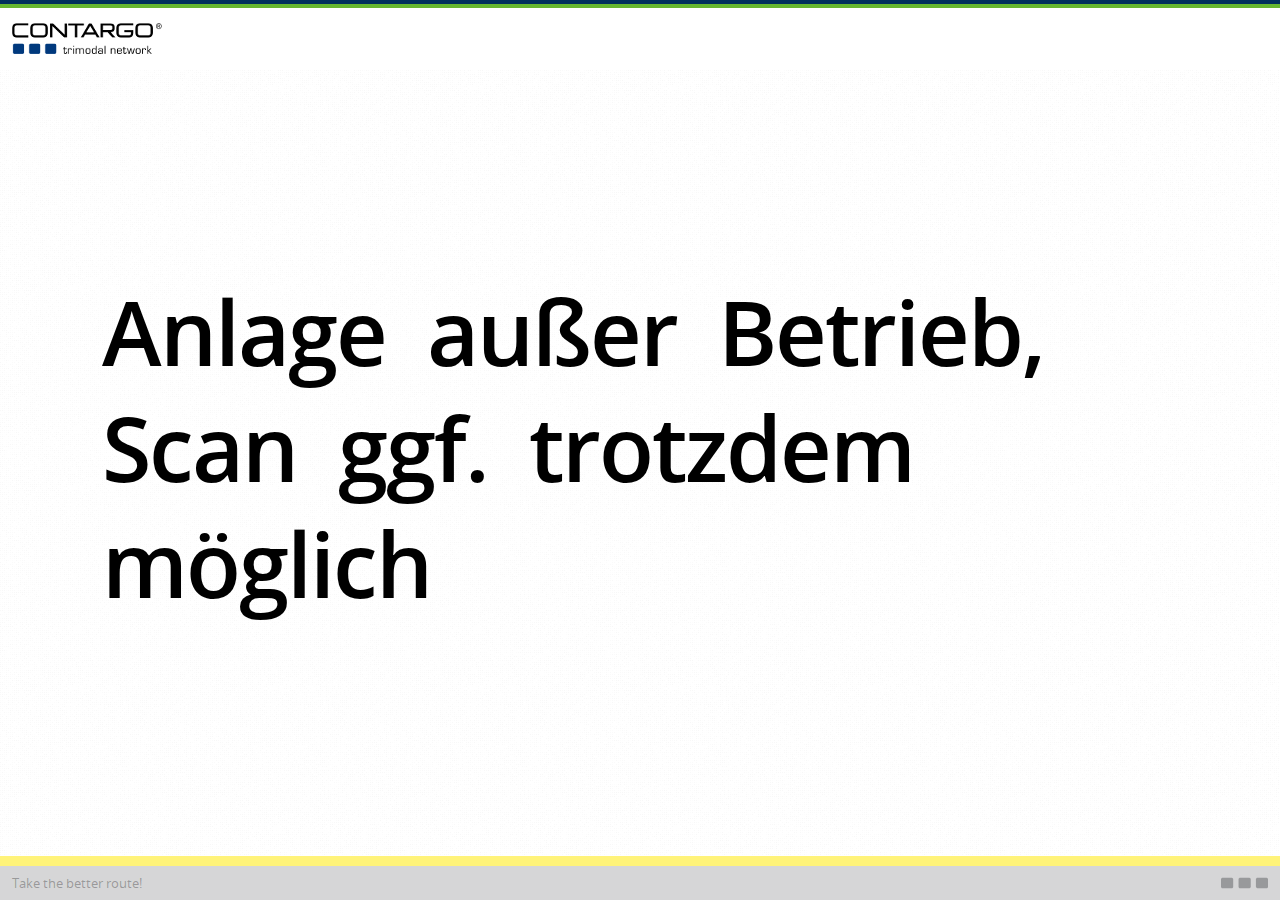
==== commit fdc09cd9: "sync with internal repo" ====
--- a/pkg/trafficlights/staticAssets/index.html
+++ b/pkg/trafficlights/staticAssets/index.html
@@ -1,243 +1,426 @@
 <!DOCTYPE html>
-<html class="ctgo-layout "><head>
+<html translate="no">
+  
+  <head>
+    <meta charset="UTF-8">
     <meta http-equiv="content-type" content="text/html; charset=UTF-8">
-    <meta charset="UTF-8">
-    <meta http-equiv="x-ua-compatible" content="ie=edge">
     <meta name="viewport" content="width=device-width, initial-scale=1.0, user-scalable=no">
-    <link rel="shortcut icon" type="image/x-icon" href="https://login.contargo.net/auth/resources/4.8.3.final/login/cola-prod/img/mycola-favicon.ico">
+    <link rel="shortcut icon" type="image/x-icon" href="files/mycola-favicon.ico">
     <title>Contargo® COLA Traffic Lights</title>
-    <style>html.ctgo-layout{height:100%}.ctgo-layout-body{display:table;width:100%;height:100%}.ctgo-layout-main{display:table-row;height:100%}.ctgo-layout-footer{display:table-row;height:1px}.ctgo-header{font-size:15px;background:#fff;-moz-box-shadow:inset 0 4px #002f5c,inset 0 8px #66b630,inset 0 9px rgba(59,92,36,.7);-webkit-box-shadow:inset 0 4px #002f5c,inset 0 8px #66b630,inset 0 9px rgba(59,92,36,.7);-o-box-shadow:inset 0 4px #002f5c,inset 0 8px #66b630,inset 0 9px rgba(59,92,36,.7);box-shadow:inset 0 4px #002f5c,inset 0 8px #66b630,inset 0 9px rgba(59,92,36,.7);padding-top:23px}.ctgo-header a{color:#00a7ce}.ctgo-header a:active,.ctgo-header a:hover{color:#07d0ff}.ctgo-logo{margin:0;padding:0;display:inline-block;width:150px;height:31px;color:transparent!important;text-decoration-color:transparent!important;background-image:url(files/ctgo-logo.png);text-indent:100%;white-space:nowrap;overflow:hidden}@media only screen and (-webkit-min-device-pixel-ratio:1.3),only screen and (min--moz-device-pixel-ratio:1.3),only screen and (-o-min-device-pixel-ratio:1.3 / 1),only screen and (min-resolution:125dpi),only screen and (min-resolution:1.3dppx){.ctgo-logo{background-image:url(/auth/resources/4.8.3.final/login/cola-prod/img/ctgo-logo_2x.png);background-size:150px 31px}}.ctgo-header>.ctgo-logo{margin-left:12px;margin-bottom:12px}.ctgo-subnav{color:#fff;background-color:#616163;display:none;margin:0;padding:0;height:36px;line-height:36px;font-size:13px}.ctgo-subnav.light{color:#000;background:#d2d2d3}.ctgo-subnav:after{content:"";display:table;clear:both}.ctgo-subnav .ctgo-nav--items{list-style:none;padding:0;margin:0}.ctgo-subnav .ctgo-nav--items>.ctgo-nav--item{line-height:36px;float:left;margin-right:8px;font-weight:300;text-transform:uppercase}.ctgo-subnav .ctgo-nav--items>.ctgo-nav--item.pull-right:first-child,.ctgo-subnav .ctgo-nav--items>.ctgo-nav--item:last-child{margin-right:0}.ctgo-subnav .ctgo-nav--items>.ctgo-nav--item.pull-right{margin-right:0;margin-left:8px}.ctgo-subnav .ctgo-nav--items>.ctgo-nav--item>a{padding:0 0 7.5px;color:rgba(255,255,255,.5);text-decoration:none}.ctgo-subnav .ctgo-nav--items>.ctgo-nav--item>a:focus,.ctgo-subnav .ctgo-nav--items>.ctgo-nav--item>a:hover{color:#fff}.ctgo-subnav .ctgo-nav--items>.ctgo-nav--item.is-active>a{font-size:14px;color:#fff;font-weight:600}.ctgo-subnav .ctgo-nav--items.pull-right{display:none}.ctgo-subnav.light .ctgo-nav--items>.ctgo-nav--item{font-weight:400}.ctgo-subnav.light .ctgo-nav--items>.ctgo-nav--item>a{color:rgba(0,0,0,.4)}.ctgo-subnav.light .ctgo-nav--items>.ctgo-nav--item.is-active>a,.ctgo-subnav.light .ctgo-nav--items>.ctgo-nav--item>a:focus,.ctgo-subnav.light .ctgo-nav--items>.ctgo-nav--item>a:hover{color:#000}@media (min-width:768px){.ctgo-subnav{display:block}}
+    <link rel="stylesheet" href="files/contargo-bootstrap-theme-light.css">
+    <style>
+        /*
+         * Default theme is dark text on bright background.
+         */
+        :root {
+          --bg: #fff;
+          --fg: #000;
+          --color-brand-blue: #002f5c;
+          --color-brand-green: #66b630;
+          --color-header-bg:  rgba(255, 255, 255, .9);
+          --color-footer-bg: rgb(210, 210, 211, .9);
+          /* Semantic colors, representing statuses */
+          --color-normal: var(--color-brand-green);
+          --color-danger:	#d30926;
+          --color-error:	#EE6558;
+          --color-warning:	#ff6010;
+          --color-info:	#fff379;
+          --color-success:	#67c180;
+          /* Typography */
+          --text-semi-bold: 600;
+          --text-letter-spacing: -.2rem;
+          --text-word-spacing: 2rem;
+        }
+        /*
+         * Dark-mode, or inverse - light text on dark background.
+         */
+        body.dark {
+          --bg: #000;
+          --fg: #fff;
+          --text-semi-bold: 400;
+        }
+
+        body {
+          display: flex;
+          min-height: 100vh;
+          flex-direction: column;
+          background-color: var(--bg);
+          color: var(--fg);
+        }
+        main {
+          flex: 1;
+          display: flex;
+          align-items: center;
+          justify-content: center;
+          flex-direction: column;
+        }
+        header {
+          background: var(--color-header-bg);
+          box-shadow: 
+                      inset 0 4px var(--color-brand-blue),
+                      inset 0 8px var(--color-brand-green);
+          padding: 23px 12px 10px;
+        }
+        /*
+         * NOTE: Simplified and inlined (local) footer.
+         */
+        footer {
+          background: var(--color-footer-bg);
+          color: rgba(0, 0, 0, .3);
+          padding: 8px 12px;
+          display: flex;
+        }
+        footer > small {
+          flex: 1;
+        }
+        /*
+         * NOTE: We inline (local) the header/logo for, until there's a more
+         *       lightweight shared CSS resource, or asset, that provides a
+         *       better "bare minimum".
+         */
+        header .ctgo-logo {
+          display: inline-block;
+          background-image:url('./files/ctgo-logo.png');
+          width: 150px;
+          height: 31px;
+          color: transparent;
+          text-indent: 100%;
+          overflow: hidden;
+        }
+        /*
+         * Wrapper for the text and symbol content, ensures that we can retain
+         * horizontal and vertical centering, if we want to.
+         */
+        .wrapper {
+          display: flex;
+          align-items: center;
+          justify-content: center;
+          max-width: 84%;
+          position: relative;
+          top: -1rem;
+        }
+        /*
+         * A colored "bar", used to enhance the visual representation of the
+         * current system state.
+         */
+        .indicator {
+          transition: background-color 345ms ease-in-out;
+          display: block;
+          height: 1rem;
+        }
+        /*
+         * The system "state" or status, is applied as class on the body element,
+         * allowing for custom styling of any component, to represent the system
+         * state.
+         */
+        body.none    .indicator { background: transparent; }
+        body.normal  .indicator { background: var(--color-normal); }
+        body.info    .indicator { background: var(--color-info); }
+        body.warning .indicator { background: var(--color-warning); }
+        body.error   .indicator { background: var(--color-error); }
+        body.success .indicator { background: var(--color-success); }
+        /*
+         * Text message paragraph. Semi-dynamic font sizing, with the intent
+         * to maximize the default size, without breaking in (most) smaller
+         * displays.
+         */
+        .text {
+          justify-content: center;
+          font-weight: var(--text-semi-bold);
+          font-size: 7vw;
+          line-height: 1.3;
+          letter-spacing: var(--text-letter-spacing);
+          word-spacing: var(--text-word-spacing);
+        }
+        /*
+         * Optional pictogram, next to the text message.
+         */
+        .icon {
+          width: 20%;
+          align-self: center;
+          justify-self: center;
+          padding-left: 4rem;
+        }
     </style>
-    <style>
-        .wrapper {
-            display: grid;
-            grid-template-columns: repeat(4, 1fr);
-            gap: 10px;
-            grid-auto-rows: 200px;
-            grid-template-areas:
-    ". a a ."
-    ". a a .";
-        }
-        .item {
-            font-size: 70px;
-            height: 40%;
-            align-self: center;
-            justify-self: center;
-        }
-        .indicator {
-            height:1%;
-            width: 100%;
-            display:block;
-            background-color: #4b4b4d;
-        }
-    </style>
-
-
-</head>
-
-<body class="ctgo-layout-body">
-
-<header class="ctgo-header">
-    <nav class="ctgo-nav">
-        <div class="container-fluid">
-            <a href="https://www.contargo.net/" class="ctgo-logo"><h1>Contargo ® <small>trimodal network</small></h1></a>
-        </div>
-    </nav>
-</header>
-
-<nav class="ctgo-subnav light">
-    <div class="container">
-    </div>
-</nav>
-
-<main class="ctgo-layout-main">
-    <div class="indicator"></div>
-    <div class="wrapper" >
-        <div></div>
-        <div class="item">
-            <p class="text"></p>
-            
-        </div>
-        <div class="item">
-            <img src="stop.svg" height=50% id="symbol">
-        </div>
-    </div>
-
-
-</main>
-
-<footer class="ctgo-layout-footer">
-    <div class="ctgo-footer light">
-        <small>Take the better route!</small>
-        <a href="#"><img src="files/ctgo-footer.svg"></a>
-    </div>
-</footer>
-
-<link rel="stylesheet" href="files/contargo-open-sans.css" media="all" onload="if(media!='all')media='all'">
-<link rel="stylesheet" href="files/contargo-bootstrap-theme-light.css">
-<link rel="stylesheet" href="files/contargo-cola-starter.css">
-<link rel="stylesheet" href="files/contargo-font-awesome.css" media="all" onload="if(media!='all')media='all'">
-
-<link rel="stylesheet" href="files/style-v041.css">
-
-<script src="files/jquery.js"></script>
-<script src="files/bootstrap.js"></script>
-
-<script src="files/script.js"></script>
-
-<script>
-    let online = true;
-    let fsmState = 'idle';
-
-    function timeOutToIdle(timeout) {
-        setTimeout(() => {
-            fsmState = 'idle';
+  </head>
+
+  <body>
+    <header>
+      <a href="https://www.contargo.net/" class="ctgo-logo">
+        <h1>Contargo® <small>trimodal network</small></h1>
+      </a>
+    </header>
+    <main>
+      <div class="wrapper">
+        <p class="text js-text" data-foo="4">&nbsp;</p>
+        <img src="" class="icon js-icon" />
+      </div>
+    </main>
+    <div class="indicator js-indicator"></div>
+    <footer>
+      <small>Take the better route!</small>
+      <img src="files/ctgo-footer.svg">
+    </footer>
+
+    <link rel="stylesheet" href="files/contargo-open-sans.css" media="all" onload="if(media!='all')media='all'">
+
+    <script>
+      (function() {
+        /*
+         * The known FSM states. ()
+         */
+        const STATE_IDLE = 'idle';
+        const STATE_ERROR = 'error';
+        const STATE_OK = 'ok';
+
+        /*
+         * CSS classes that represent different types of process statuses.
+         */ 
+        const STATUS_SUCCESS = 'success';
+        const STATUS_NORMAL = 'normal';
+        const STATUS_INFO = 'info';
+        const STATUS_WARNING = 'warning';
+        const STATUS_ERROR = 'error';
+        const STATUS_NONE = 'none';
+
+        // NOTE: Retain all above, as an array.
+        const STATUSES = [
+            STATUS_SUCCESS,
+            STATUS_NORMAL, 
+            STATUS_INFO, 
+            STATUS_WARNING, 
+            STATUS_ERROR, 
+            STATUS_NONE,
+        ];
+
+        /*
+         * Initialize the local state machine "initial state".
+         */
+        let online = true;
+        let fsmState = STATE_IDLE;
+
+        /*
+         * Establish direct references to elements we update often,
+         * assuming we are not structurally modifying the DOM. By convention
+         * we separate the custom query selector classes used here, from those
+         * for styling, using a `js-`-prefix, where necessary.
+         */
+        const $body = document.querySelector('body');
+        const $text = document.querySelector('.js-text');
+        const $icon = document.querySelector('.js-icon');
+
+        function timeOutToIdle(timeout) {
+            setTimeout(() => {
+                fsmState = STATE_IDLE;
+                onEnterIdle();
+            }, timeout * 1000);
+        }
+
+        function setTextAndStatus(text, status) {
+            setStatusClass(status);
+            $text.innerHTML = text;
+            clearSymbol();
+        }
+
+        function setTextStatusAndSymbol(text, symbol, status) {
+            setStatusClass(status);
+            $text.innerHTML = text;
+            setSymbol(symbol);
+        }
+
+        function setStatusClass(statusClass = STATUS_NORMAL) {
+            // Only toggle declared status classes
+            if (STATUSES.some(status => statusClass === status)) {
+                // Clear any previously set status
+                $body.classList.remove(...STATUSES);
+                $body.classList.add(statusClass);
+            }
+        }
+
+        function setSymbol(symbol) {
+            $icon.src = symbol;
+            $icon.style.display = 'initial';
+        }
+
+        function clearSymbol() {
+            $icon.src = '';
+            $icon.style.display = 'none';
+        }
+
+        window.toggleDarkMode = function toggleDarkMode() {
+            $body.classList.toggle('dark');
+        }
+
+        // https://www.worlddata.info/europe/germany/sunset.php
+        const DAYLIGHT_IN_MONTH = [
+            /* Jan */ { sunrise: 7, sunset: 18 },
+            /* Feb */ { sunrise: 6, sunset: 19 },
+            /* Mar */ { sunrise: 5, sunset: 20 },
+            /* Apr */ { sunrise: 5, sunset: 21 },
+            /* May */ { sunrise: 4, sunset: 22 },
+            /* Jun */ { sunrise: 4, sunset: 23 },
+            /* Jul */ { sunrise: 4, sunset: 23 },
+            /* Aug */ { sunrise: 5, sunset: 22 },
+            /* Sep */ { sunrise: 6, sunset: 21 },
+            /* Oct */ { sunrise: 6, sunset: 20 },
+            /* Nov */ { sunrise: 6, sunset: 18 },
+            /* Dec */ { sunrise: 7, sunset: 17 },
+        ];
+
+        /*
+         * At an interval, check time and adjust day/night mode.
+         */
+        setInterval(adjustToCurrentDaylight, 1000 * 60 * 22);
+        // NOTE: And on restart/reload
+        adjustToCurrentDaylight();
+
+        function adjustToCurrentDaylight() {
+          // NOTE: Assuming sensible native time is available.
+          var now = new Date();
+          var daylight = DAYLIGHT_IN_MONTH[now.getMonth() - 1];
+          var hour = now.getHours();
+          if (hour < daylight.sunrise || hour > daylight.sunset) {
+            $body.classList.add('dark');
+          } else {
+            $body.classList.remove('dark');
+          }
+        }
+
+        window.onEnterError = function onEnterError(errorMessage) {
+            timeOutToIdle(7);
+            switch (errorMessage) {
+                case 'net.contargo.gatecontrol.validation.failure.maxnumberoftrucksreached':
+                    setTextStatusAndSymbol('Terminal voll', 'stau.svg', STATUS_WARNING);
+                    break;
+
+                case 'net.contargo.gatecontrol.validation.failure.permissionnotfound':
+                    setTextStatusAndSymbol('Fahranweisung nicht gefunden', 'entry_forbidden.svg', STATUS_ERROR);
+                    break;
+
+                case 'net.contargo.gatecontrol.validation.failure.handlingnotfinished':
+                    setTextStatusAndSymbol('Warte auf Ausfahrtsgenehmigung, bitte versuchen sie es in wenigen Sekunden erneut', 'stop.svg', STATUS_INFO);
+                    break;
+
+                default:
+                    setTextStatusAndSymbol('Unbekannter Fehler, bitte klingeln und Personal informieren!', 'stop.svg', STATUS_ERROR);
+            }
+        };
+
+        window.onEnterIdle = function onEnterIdle() {
+            setTextAndStatus('Bitte Fahranweisung scannen', STATUS_NORMAL);
+        }
+
+        window.onEnterOk = function onEnterOk() {
+            timeOutToIdle(7);
+            setTextStatusAndSymbol('Fahranweisung gültig. Schranke wird geöffnet...', 'einfahren.svg', STATUS_SUCCESS);
+        }
+
+        function fsm(data) {
+
+            const event = data.FsmState;
+            const errorMessage = data.ErrorMessage;
+
+            switch(fsmState) {
+                case STATE_IDLE:
+                    if (event === 'error') {
+                        fsmState = STATE_ERROR;
+                        onEnterError(errorMessage);
+                    }
+                    if (event === 'gating') {
+                        fsmState = STATE_OK;
+                        onEnterOk();
+                    }
+                    break;
+
+                case STATE_ERROR:
+                    if (event === 'gating') {
+                        fsmState = STATE_OK;
+                        onEnterOk();
+                    }
+                    break;
+
+                case STATE_OK:
+                    break;
+            }
+        }
+
+        window.enterRabbitOffline = function enterRabbitOffline() {
+            setTextAndStatus('Anlage ist außer Betrieb', STATUS_ERROR);
+        } 
+      
+        function enterRabbitOnline() {
             onEnterIdle();
-        }, timeout * 1000);
-    }
-
-    function changeSymbol(newImage) {
-        document.getElementById('symbol').src=newImage;
-    }
-
-    function setTextBackgroundAndSymbol(text, color, symbol) {
-        $('.text').text(text);
-        $('.indicator').css('background-color', color);
-        changeSymbol(symbol);
-    }
-    
-    function setTextBackgroundWithNoSymbol(text, color) {
-        setTextBackgroundAndSymbol(text, color, '');
-    }
-    
-    function onEnterError(errorMessage) {
-        timeOutToIdle(7);
-        switch(errorMessage) {
-            case 'net.contargo.gatecontrol.validation.failure.maxnumberoftrucksreached':
-                return setTextBackgroundAndSymbol('Terminal voll', 'orange', 'stau.svg');
-            case 'net.contargo.gatecontrol.validation.failure.permissionnotfound':
-                return setTextBackgroundAndSymbol('Zufahrtsberechtigung nicht gefunden', 'red', 'entry_forbidden.svg')
-            case 'net.contargo.gatecontrol.validation.failure.handlingnotfinished':
-                return setTextBackgroundAndSymbol('Warte auf Ausfahrtsgenehmigung, bitte versuchen sie es in wenigen Sekunden erneut', 'yellow', 'stop.svg');
-            default:
-                return setTextBackgroundAndSymbol('Unbekannter Fehler, bitte klingeln und Personal informieren!', 'red', 'stop.svg')
-        }
-    }
-
-    function onEnterIdle() {
-        setTextBackgroundWithNoSymbol('Bitte Zufahrtsberechtigung scannen', 'green');
-    }
-
-    function onEnterOk() {
-        timeOutToIdle(7);
-        setTextBackgroundAndSymbol('Zufahrt genehmigt. Schranke wird geöffnet...', 'lightGreen', 'einfahren.svg');
-    }
-
-    function fsm(data) {
-        const event = data.FsmState;
-        const errorMessage = data.ErrorMessage;
-        switch(fsmState) {
-            case 'idle':
-                if(event === 'error') {
-                    fsmState = 'error';
-                    onEnterError(errorMessage);
+        }
+
+        function enterTrafficLightOffline() {
+            setTextAndStatus('Anlage außer Betrieb, Scan ggf. trotzdem möglich', STATUS_INFO);
+            online = false 
+        }
+      
+        function enterTrafficLightOnline() {
+            window.location.reload()
+        }
+      
+        function connect(onMessageCb, connErrorCounter) {
+            connErrorCounter = connErrorCounter || 0;
+            websocketConnection = new WebSocket('ws://localhost:8080/echo');
+            websocketConnection.onclose = () => {
+                if(online) {
+                    enterTrafficLightOffline()
                 }
-                if (event === 'gating') {
-                    fsmState = 'ok';
-                    onEnterOk();
+                if (connErrorCounter < 10) {
+                    connErrorCounter++;
                 }
-                break;
-            case 'error':
-                if(event === 'gating') {
-                    fsmState = 'ok';
-                    onEnterOk();
+                websocketConnection = null;
+                setTimeout(() => {
+                    console.log('retry in ' + connErrorCounter);
+                    connect(onMessageCb, connErrorCounter);
+                }, 1000 * connErrorCounter);
+            };
+            websocketConnection.onmessage = onMessageCb;
+            websocketConnection.onerror = () => {
+                websocketConnection.close();
+            };
+            websocketConnection.onopen = () => {
+                if(!online) {
+                    enterTrafficLightOnline()
                 }
-
-                break;
-            case 'ok':
-                break;
-        }
-    }
-
-    function enterRabbitOffline() {
-        setTextBackgroundWithNoSymbol('Anlage ist außer Betrieb', 'red');
-    } 
-    
-    function enterRabbitOnline() {
-        onEnterIdle();
-    }
-
-    function enterTrafficLightOffline() {
-        setTextBackgroundWithNoSymbol('Anlage außer Betrieb, Scan ggf. trotzdem möglich', 'yellow');
-        online = false 
-    }
-    
-    function enterTrafficLightOnline() {
-        window.location.reload()
-    }
-    
-    function connect(onMessageCb, connErrorCounter) {
-        connErrorCounter = connErrorCounter || 0;
-        websocketConnection = new WebSocket('ws://localhost:8080/echo');
-        websocketConnection.onclose = () => {
-            if(online) {
-                enterTrafficLightOffline()
+                fsmState = STATE_IDLE;
+                onEnterIdle();
+            };
+        }
+
+        function recognizeMsg(data, onlineMessageCB, fsmCallback) {
+            if (typeof data.IsOnline == 'boolean'){
+                onlineMessageCB(data);
+            } else {
+                fsmCallback(data);
             }
-            if (connErrorCounter < 10) {
-                connErrorCounter++;
+        }
+      
+        function handleOnlineMsg(data) {
+            if (data.IsOnline === true) {
+                if (!online) {
+                    enterRabbitOnline();
+                    online = true;
+                }
+            } else if (data.IsOnline === false) {
+                if (online) {
+                    enterRabbitOffline();
+                    online = false;
+                }
             }
-            websocketConnection = null;
-            setTimeout(() => {
-                console.log('retry in ' + connErrorCounter);
-                connect(onMessageCb, connErrorCounter);
-            }, 1000 * connErrorCounter);
-        };
-        websocketConnection.onmessage = onMessageCb;
-        websocketConnection.onerror = () => {
-            websocketConnection.close();
-        };
-        websocketConnection.onopen = () => {
-            if(!online) {
-                enterTrafficLightOnline()
-            }
-            fsmState = 'idle';
-            onEnterIdle();
-        };
-    }
-
-
-    function recognizeMsg(data, onlineMessageCB, fsmCallback) {
-        if(typeof data.IsOnline == 'boolean'){
-            onlineMessageCB(data);
-        } else {
-            fsmCallback(data);
-        }
-    }
-    
-    function handleOnlineMsg(data) {
-        if (data.IsOnline === true) {
-            if (!online) {
-                enterRabbitOnline();
-                online = true;
-            }
-        } else if (data.IsOnline === false) {
-            if (online) {
-                enterRabbitOffline();
-                online = false;
-            }
-        }
-    }
-    
-    window.addEventListener('load', function () {
-        connect(evt => {
-            const data = JSON.parse(evt.data);
-            recognizeMsg(data, data => handleOnlineMsg(data), data => fsm(data));
+        }
+      
+        window.addEventListener('load', function () {
+            connect(evt => {
+                const data = JSON.parse(evt.data);
+                recognizeMsg(data, data => handleOnlineMsg(data), data => fsm(data));
+            });
         });
 
-    });
-</script>
-
-
-
-
-</body></html>
+      })();
+    </script>
+
+  </body>
+</html>
